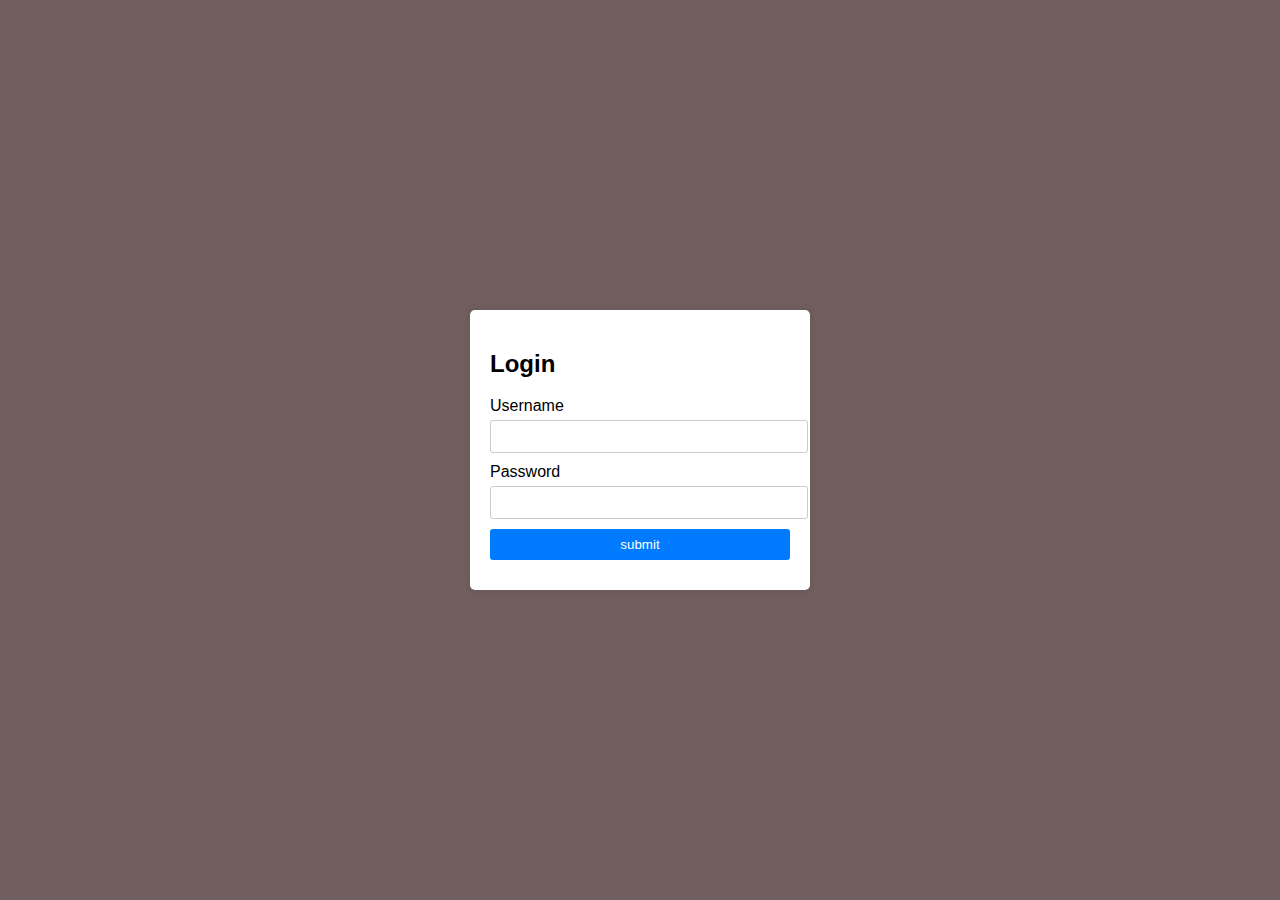
==== Login.html @ 50ce5634 "Initial commit" ====
<!DOCTYPE html>
<html lang="en">
<head>
  <meta charset="UTF-8">
  <meta name="viewport" content="width=device-width, initial-scale=1.0">
  <title>Login Page</title>
  <style>
    body {
      font-family: Arial, sans-serif;
      background-color: #715e5e;
      margin: 0;
      padding: 0;
      display: flex;
      justify-content: center;
      align-items: center;
      height: 100vh;
    }
    .login-container {
      background-color: #fff;
      padding: 20px;
      border-radius: 5px;
      box-shadow: 0 0 10px rgba(0, 0, 0, 0.1);
      width: 300px;
    }
    .form-group {
      margin-bottom: 10px;
    }
    .form-group label {
      display: block;
      margin-bottom: 5px;
    }
    .form-group input {
      width: 100%;
      padding: 8px;
      border: 1px solid #ccc;
      border-radius: 3px;
    }
    .form-group button {
      width: 100%;
      padding: 8px;
      border: none;
      border-radius: 3px;
      background-color: #007bff;
      color: #fff;
      cursor: pointer;
    }
    .form-group button:hover {
      background-color: #0056b3;
    }
    /* #text {
        margin-top: 5px;
    } */
  </style>
</head>
<body>
    <!-- <h1 id="text">LOGIN TO MANAGE YOUR TASKS!!</h1> -->
  <div class="login-container">
    <h2>Login</h2>
    <form id="loginform">
      <div class="form-group">
        <label for="email">Username</label>
        <input type="text" id="email" name="email" required>
      </div>
      <div class="form-group">
        <label for="password">Password</label>
        <input type="password" id="password" name="password" required>
      </div>
      <div class="form-group">
        <button type="submit">submit</button>
      </div>
    </form>
  </div>
</body>
<script src="Login.js"></script>
</html>
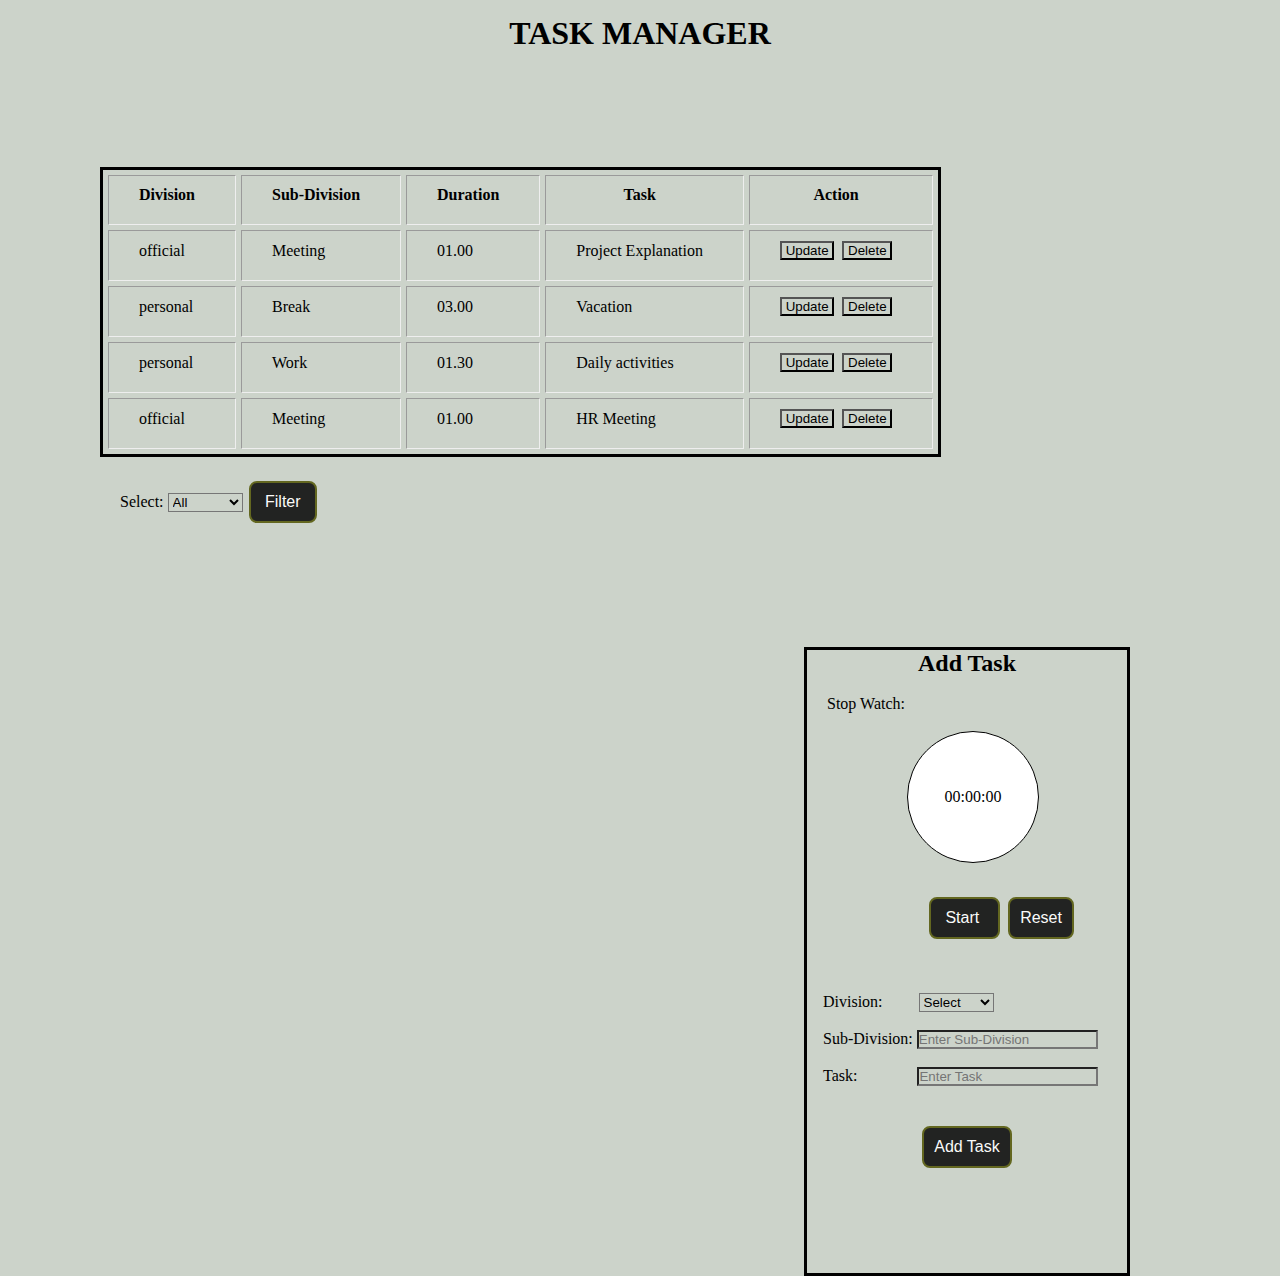
==== commit f618db52: "Initial commit" ====
--- a/Login.html
+++ b/Login.html
@@ -1,75 +1,65 @@
 <!DOCTYPE html>
 <html lang="en">
 <head>
-  <meta charset="UTF-8">
-  <meta name="viewport" content="width=device-width, initial-scale=1.0">
-  <title>Login Page</title>
-  <style>
-    body {
-      font-family: Arial, sans-serif;
-      background-color: #715e5e;
-      margin: 0;
-      padding: 0;
-      display: flex;
-      justify-content: center;
-      align-items: center;
-      height: 100vh;
-    }
-    .login-container {
-      background-color: #fff;
-      padding: 20px;
-      border-radius: 5px;
-      box-shadow: 0 0 10px rgba(0, 0, 0, 0.1);
-      width: 300px;
-    }
-    .form-group {
-      margin-bottom: 10px;
-    }
-    .form-group label {
-      display: block;
-      margin-bottom: 5px;
-    }
-    .form-group input {
-      width: 100%;
-      padding: 8px;
-      border: 1px solid #ccc;
-      border-radius: 3px;
-    }
-    .form-group button {
-      width: 100%;
-      padding: 8px;
-      border: none;
-      border-radius: 3px;
-      background-color: #007bff;
-      color: #fff;
-      cursor: pointer;
-    }
-    .form-group button:hover {
-      background-color: #0056b3;
-    }
-    /* #text {
-        margin-top: 5px;
-    } */
-  </style>
+    <meta charset="UTF-8">
+    <meta name="viewport" content="width=device-width, initial-scale=1.0">
+    <title>Task_Tracker</title>
+    <link rel="stylesheet" href="styles.css">
 </head>
 <body>
-    <!-- <h1 id="text">LOGIN TO MANAGE YOUR TASKS!!</h1> -->
-  <div class="login-container">
-    <h2>Login</h2>
-    <form id="loginform">
-      <div class="form-group">
-        <label for="email">Username</label>
-        <input type="text" id="email" name="email" required>
-      </div>
-      <div class="form-group">
-        <label for="password">Password</label>
-        <input type="password" id="password" name="password" required>
-      </div>
-      <div class="form-group">
-        <button type="submit">submit</button>
-      </div>
-    </form>
-  </div>
+    <h1 id="topic">TASK MANAGER</h1>
+    <div>
+        <div id="left">
+            <table border="1" id="tabledata">
+                <thead>
+                    <th>Division</th>
+                    <th>Sub-Division</th>
+                    <th>Duration</th>
+                    <th>Task</th>
+                    <th>Action</th>
+                </thead>
+                <tbody id="display"> 
+                </tbody>
+            </table>
+            
+            <div id="filterborder">
+                <label for="filter">Select:</label>
+                <select id="filterDropdown">
+                    <option value="all">All</option>
+                    <option value="personal">Personal</option>
+                    <option value="official">Official</option>
+                </select>
+                <button id="startstop" onclick="filterTable()">&nbsp;Filter&nbsp;</button>
+            </div>
+        </div>
+        <div id="right">
+            <h2 style="text-align: center; justify-content: center;">Add Task</h2><br>
+            &nbsp;&nbsp; &nbsp;&nbsp;Stop Watch:<br><br>
+            <div id="stopwatch">00:00:00</div>
+            <div id="button">
+                <button id="startstop" onClick="startstop()">&nbsp;Start&nbsp;&nbsp;</button>
+                <button id="startstop" onclick="Reset()">Reset</button>
+            </div>
+
+            <form id="taskForm">
+                &nbsp;&nbsp;&nbsp;&nbsp;Division:&nbsp;&nbsp;&nbsp; &nbsp;&nbsp;&nbsp;&nbsp;
+                <!-- <input type="text" id="division" name="Division" placeholder="Enter Division"><br><br> -->
+                <select id="formdropdown">
+                    <option value="select">Select</option>
+                    <option value="personal">Personal</option>
+                    <option value="official">Official</option>
+                </select>
+                <br><br>
+
+                &nbsp;&nbsp;&nbsp;&nbsp;Sub-Division: <input type="text" id="Subdivision" name="Subdivision" placeholder="Enter Sub-Division"><br><br>
+                
+                &nbsp;&nbsp;&nbsp;&nbsp;Task:&nbsp;&nbsp;&nbsp; &nbsp;&nbsp;&nbsp;&nbsp;&nbsp;&nbsp;&nbsp;&nbsp;&nbsp;&nbsp; <input type="text" id="task" name="task" placeholder="Enter Task"><br><br><br>
+                
+                <center><button type="button" id="startstop" onclick="addTask()">Add Task</button></center>
+            </form>
+        </div>
+    </div>
+
+    <script src="script.js"></script>
 </body>
-<script src="Login.js"></script>
 </html>
--- a/styles.css
+++ b/styles.css
@@ -0,0 +1,96 @@
+#left {
+    float: left;
+    margin: 100px;
+}
+* {
+    margin: 0;
+    padding: 0;
+    background-color: #CCD3CA;
+}
+#right {
+    float: right;
+
+    border: 3px solid black;
+    margin-right: 150px;
+  
+   
+}
+
+#filterborder {
+    margin: 20px;
+}
+
+#button {
+    margin: 30px;
+    margin-left: 120px;
+    
+    
+}
+
+#stopwatch {
+    border: 1px solid black;
+    background: white;
+    width: 130px;
+    height: 130px;
+    border-radius: 50%;
+    display: flex;
+    align-items: center;
+    text-align: center;
+    justify-content: center;
+    margin-left: 100px;
+    
+  
+}
+
+#taskForm {
+    float: right; 
+    margin-top: 20px;
+    width: 320px;
+    height: 280px;
+   
+} 
+
+#topic {
+    text-align: center;
+   
+    padding: 15px;
+}
+
+#startstop {
+   border-radius: 8px;
+   background-color: #101010; 
+   opacity: 0.9;
+  border: none;
+  color: white;
+  padding: 10px;
+  text-align: center;
+  text-decoration: none;
+  display: inline-block;
+  font-size: 16px;
+  margin: 4px 2px;
+  transition-duration: 0.4s;
+  cursor: pointer;
+  border: 2px solid #585c0e;
+}
+
+#startstop:hover {
+    background-color: #565d3a;
+    color: white;
+    box-shadow: 0 12px 16px 0 rgba(0,0,0,0.24),0 17px 50px 0 rgba(0,0,0,0.19);
+}
+
+#tabledata {
+    width: 100%;
+    border: 3px solid;
+    border-spacing: 5px;
+    
+}
+th, td {
+    padding-top: 10px;
+    padding-bottom: 20px;
+    padding-left: 30px;
+    padding-right: 40px;
+    
+  }
+  
+  